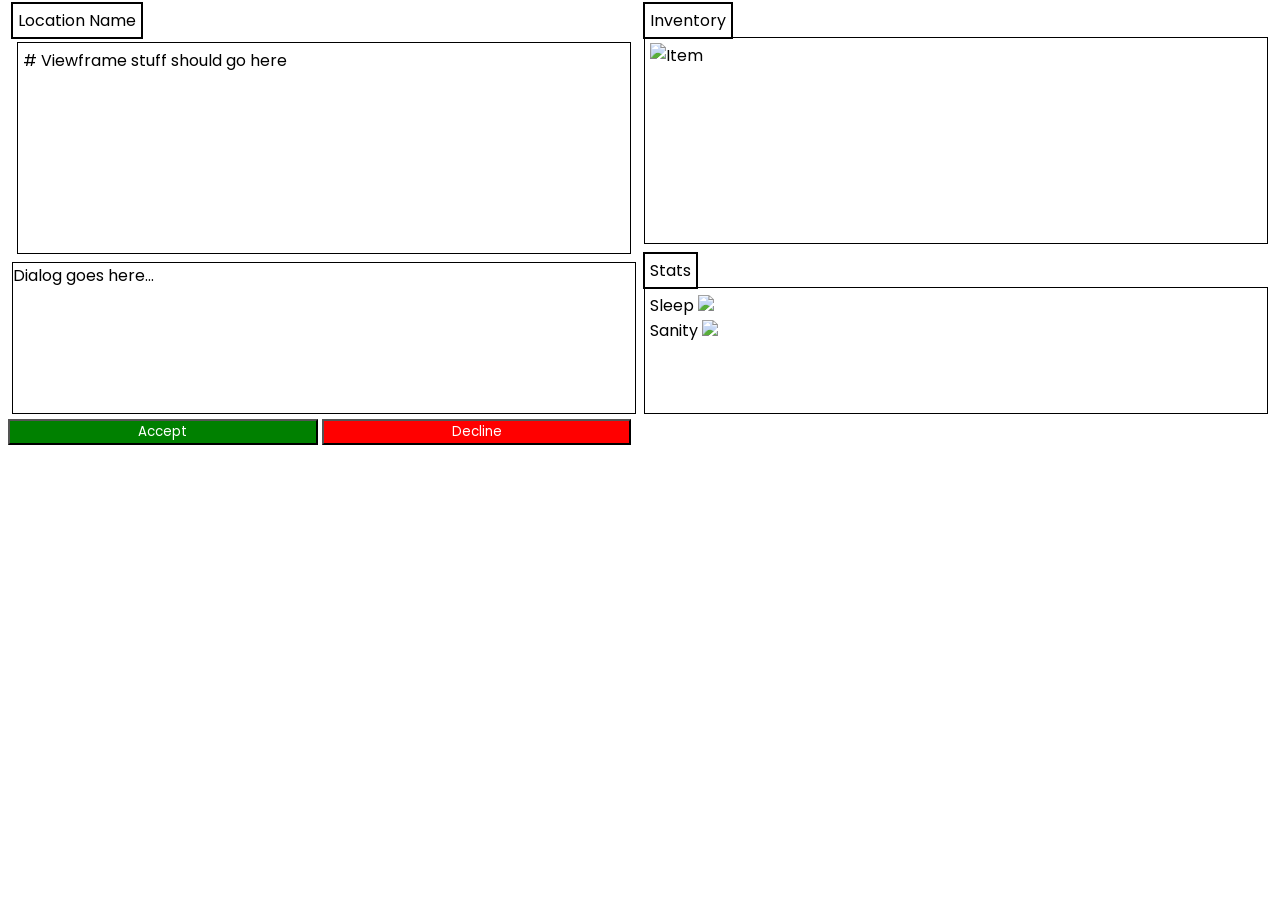
==== blackboxanalyzationlab.html @ 57b28c83 "create new pages" ====
<!DOCTYPE html>
<html lang="en">
<head>
    <meta charset="UTF-8">
    <meta name="viewport" content="width=device-width, initial-scale=1.0">
    <link rel="preconnect" href="https://fonts.googleapis.com">
    <link rel="preconnect" href="https://fonts.gstatic.com" crossorigin>
    <link href="https://fonts.googleapis.com/css2?family=Poppins:ital,wght@0,100;0,200;0,300;0,400;0,500;0,600;0,700;0,800;0,900;1,100;1,200;1,300;1,400;1,500;1,600;1,700;1,800;1,900&display=swap" rel="stylesheet">
    <link rel="stylesheet" href="style.css">
    <title>The Bermuda Disappearance</title>
</head>
<body>
    <div id="viewport">
        <div id="main">
            <label class="titles" id="location-name">Location Name</label>
            <div id="viewframe">
                # Viewframe stuff should go here
            </div>
        </div>
        <div id="inventory">
            <label class="titles">Inventory</label>
            <div id="flex-layout">
                <div class="items">
                    <image class="itemimages" src="placeholder"></image>
                    <label class="itemlabels">Item</label>
                </div>
            </div>
        </div>
        <div id="interaction">
            <div id="dialog-context-box">
                <label id="dialog-context-label">Dialog goes here...</label>
            </div>
            <button class="choicebuttons" id="accept">Accept</button>
            <button class="choicebuttons" id="decline">Decline</button>
        </div>
        <div id="stats">
            <label class="titles">Stats</label>
            <div id="stats-info">
                <div class="stat-info-box">
                    <label id="stat-label">Sleep</label>
                    <image id="stat-meter" src="placeholder"></image>
                </div>
                <div class="stat-info-box">
                    <label id="stat-label">Sanity</label>
                    <image id="stat-meter" src="placeholder"></image>
                </div>
            </div>
        </div>
    </div>
</body>
</html>
---- style.css ----
:root {
    --main-font: "Poppins", Arial, sans-serif;
}

body {
    font-family: var(--main-font);
}

#viewport {
    display: flex;
    flex-wrap: wrap;
}

.titles {
    outline: solid black 2px;
    margin: 5px;
    padding: 5px;
}

#main {
    width: 50%;
    height: 250px;
}

#viewframe {
    outline: solid black 1px;
    margin: 10px;
    padding: 5px;
    height: 200px;
}

#inventory {
    width: 50%;
    height: 250px;
}

#flex-layout {
    display: flex;
    flex-wrap: wrap;
    width: 100%;
    height: 215px;
}

.items {
    display: flex;
    outline: solid black 1px;
    margin: 5px;
    padding: 5px;
    width: 100%;
}

#interaction {
    width: 50%;
    height: 250px;
}

#dialog-context-box {
    outline: solid black 1px;
    margin: 5px;
    height: 150px;
}

#accept {
    font-family: var(--main-font);
    color: white;
    background-color: green;
    width: 49%;
}

#decline {
    font-family: var(--main-font);
    color: white;
    background-color: red;
    width: 49%;
}

#stats {
    width: 50%;
    height: 250px;
}

#stats-info {
    outline: solid black 1px;
    margin: 5px;
    padding: 5px;
    height: 115px;
}

#stat-info-box {
    width: 100%;
}
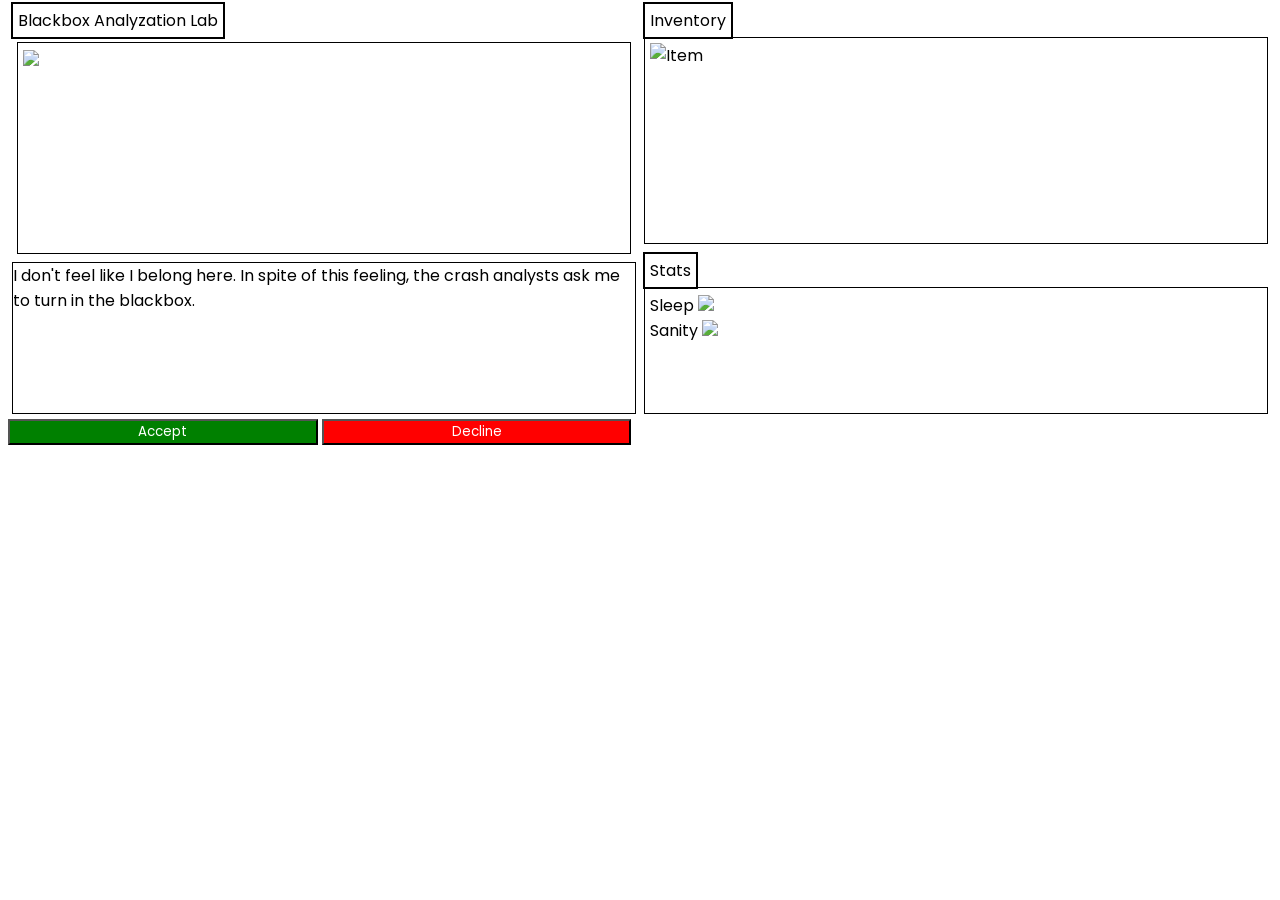
==== commit 65a98ead: "built all pages" ====
--- a/blackboxanalyzationlab.html
+++ b/blackboxanalyzationlab.html
@@ -12,9 +12,9 @@
 <body>
     <div id="viewport">
         <div id="main">
-            <label class="titles" id="location-name">Location Name</label>
+            <label class="titles" id="location-name">Blackbox Analyzation Lab</label>
             <div id="viewframe">
-                # Viewframe stuff should go here
+                <img id="viewframe-image" src="https://media.abc10.com/assets/CCT/images/b5004f53-6c3c-4bf3-ae7a-9e7374d9e2a9/20250131T122520/b5004f53-6c3c-4bf3-ae7a-9e7374d9e2a9_1920x1080.jpg"></img>
             </div>
         </div>
         <div id="inventory">
@@ -28,10 +28,10 @@
         </div>
         <div id="interaction">
             <div id="dialog-context-box">
-                <label id="dialog-context-label">Dialog goes here...</label>
+                <label id="dialog-context-label">I don't feel like I belong here. In spite of this feeling, the crash analysts ask me to turn in the blackbox.</label>
             </div>
-            <button class="choicebuttons" id="accept">Accept</button>
-            <button class="choicebuttons" id="decline">Decline</button>
+            <a href="hospital.html"><button class="choicebuttons" id="accept">Accept</button></a>
+            <a href="fail.html"><button class="choicebuttons" id="decline">Decline</button></a>
         </div>
         <div id="stats">
             <label class="titles">Stats</label>
--- a/style.css
+++ b/style.css
@@ -27,6 +27,13 @@
     margin: 10px;
     padding: 5px;
     height: 200px;
+}
+
+#viewframe-image {
+    width: auto;
+    max-width: 100%;
+    height: 100%;
+    max-height: 100%;
 }
 
 #inventory {
@@ -60,6 +67,12 @@
     height: 150px;
 }
 
+#dialog-context-label {
+    display: block;
+    height: 100%;
+    overflow-y: auto;
+}
+
 #accept {
     font-family: var(--main-font);
     color: white;
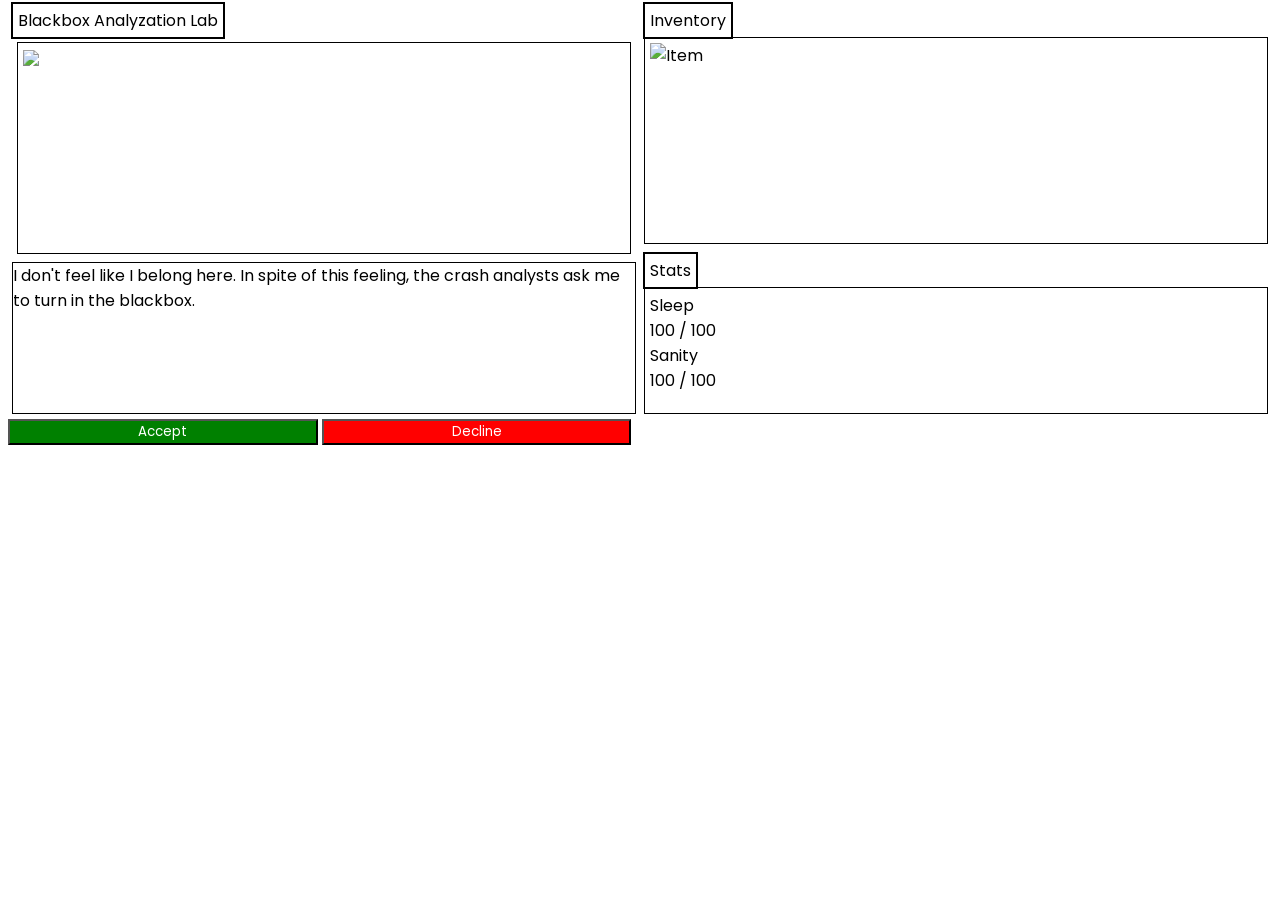
==== commit f907e2fb: "add rounded bounded box for stats meters" ====
--- a/blackboxanalyzationlab.html
+++ b/blackboxanalyzationlab.html
@@ -37,15 +37,20 @@
             <label class="titles">Stats</label>
             <div id="stats-info">
                 <div class="stat-info-box">
-                    <label id="stat-label">Sleep</label>
-                    <image id="stat-meter" src="placeholder"></image>
+                    <label class="stat-label">Sleep</label>
+                    <div class="stat-meter">
+                        <label id="sleep-value">100 / 100</label>
+                    </div>
                 </div>
                 <div class="stat-info-box">
-                    <label id="stat-label">Sanity</label>
-                    <image id="stat-meter" src="placeholder"></image>
+                    <label class="stat-label">Sanity</label>
+                    <div class="stat-meter">
+                        <label id="sanity-value">100 / 100</label>
+                    </div>
                 </div>
             </div>
         </div>
     </div>
+    <script src="./game.js"></script>
 </body>
 </html>
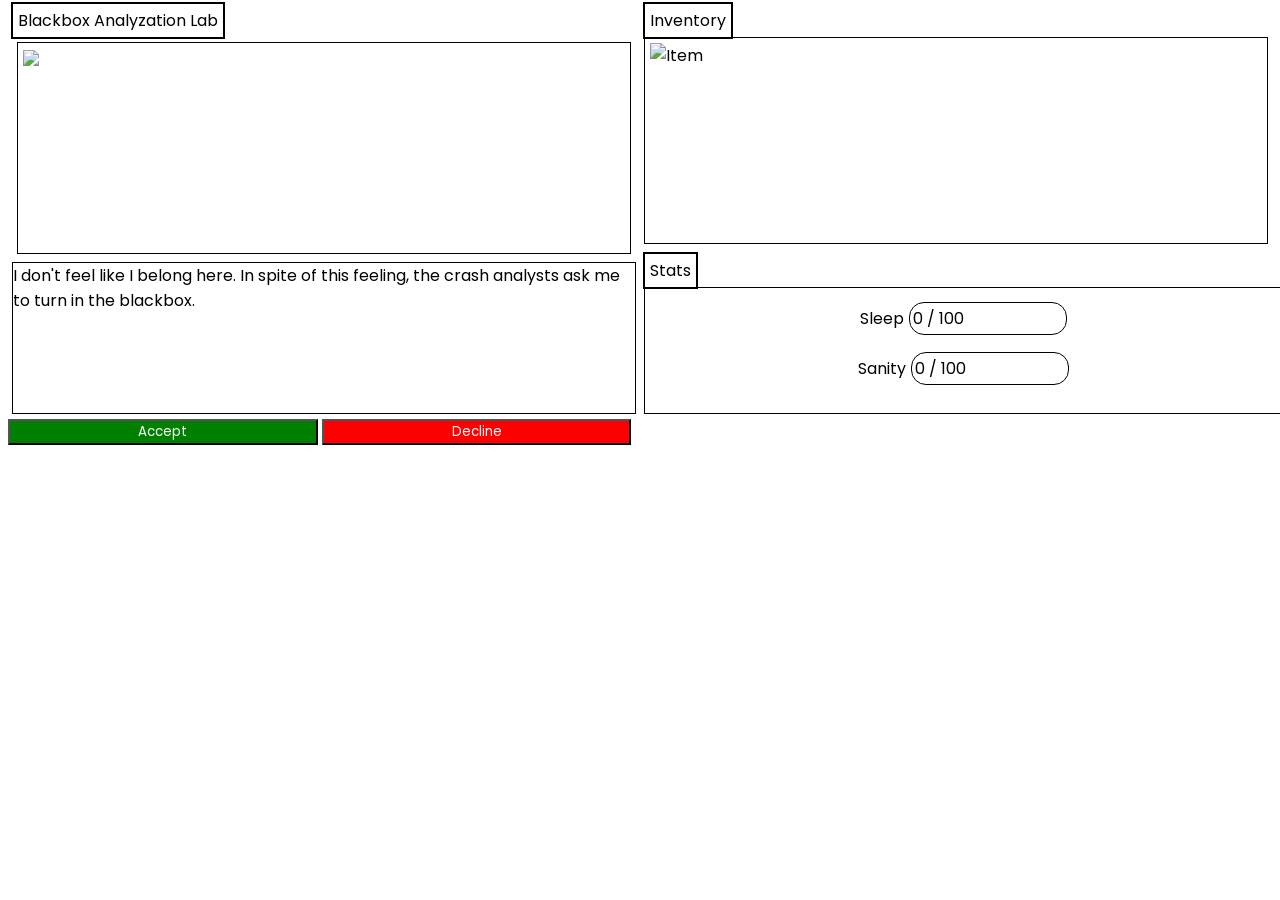
==== commit 3bf124aa: "push" ====
--- a/blackboxanalyzationlab.html
+++ b/blackboxanalyzationlab.html
@@ -20,7 +20,7 @@
         <div id="inventory">
             <label class="titles">Inventory</label>
             <div id="flex-layout">
-                <div class="items">
+                <div class="items" id="temp">
                     <image class="itemimages" src="placeholder"></image>
                     <label class="itemlabels">Item</label>
                 </div>
--- a/style.css
+++ b/style.css
@@ -3,6 +3,24 @@
 }
 
 body {
+    font-family: var(--main-font);
+}
+
+#main-title {
+    text-align: center;
+}
+
+#anchor-on-play-btn {
+    text-decoration: none;
+}
+
+#play-button {
+    display: block;
+    margin: auto;
+    font-size: 30px;
+    padding: 5px;
+    background-color: rgb(12, 226, 48);
+    color: white;
     font-family: var(--main-font);
 }
 
@@ -96,9 +114,23 @@
     outline: solid black 1px;
     margin: 5px;
     padding: 5px;
+    width: 100%;
     height: 115px;
 }
 
-#stat-info-box {
+.stat-info-box {
+    display: flex;
     width: 100%;
+    height: 50px;
+    justify-content: center;
+    align-items: center;
+}
+
+.stat-meter {
+    border: 1px solid black;
+    border-radius: 15px;;
+    width: 150px;
+    height: 25px;
+    margin: 5px;
+    padding: 3px;
 }
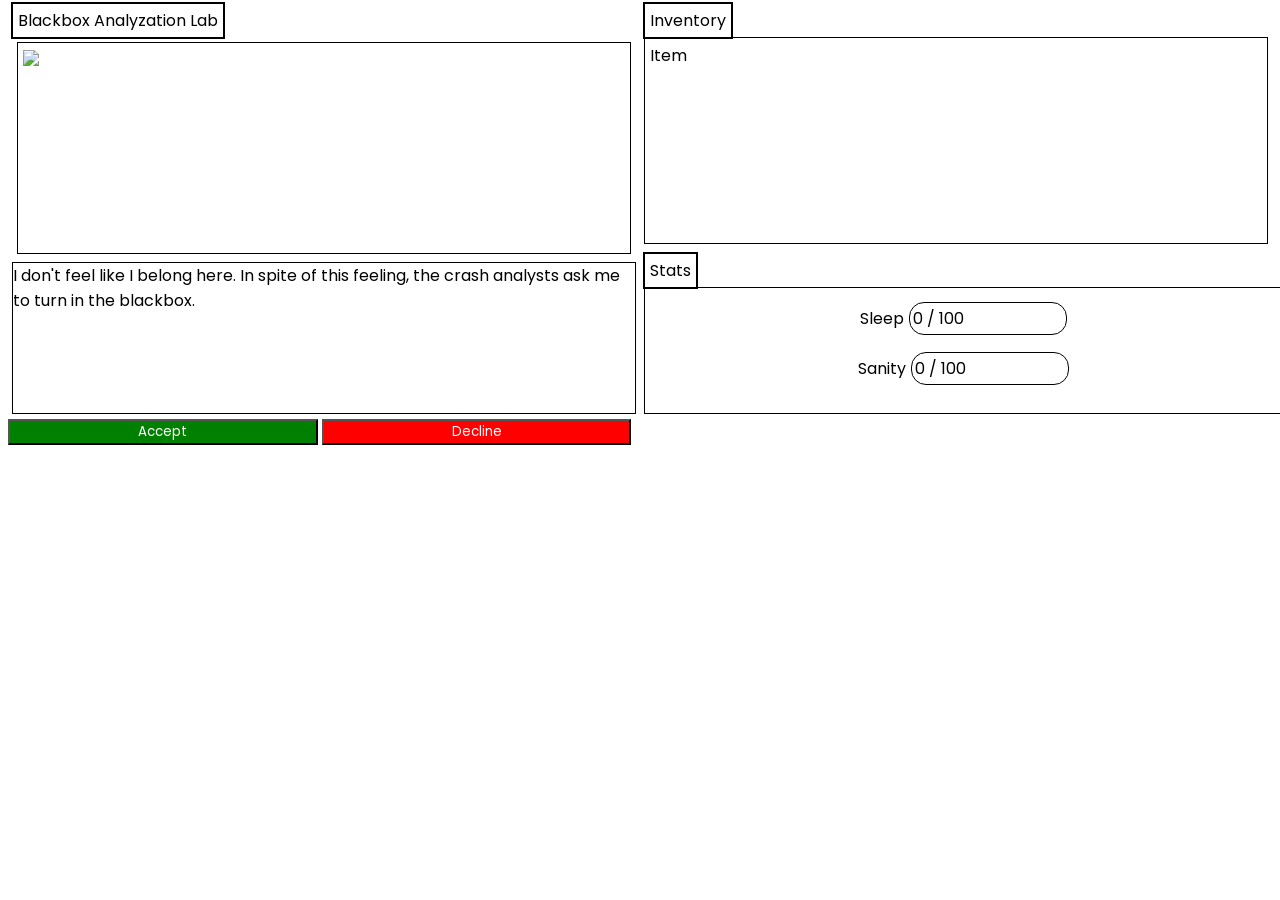
==== commit 85d26161: "push 1" ====
--- a/blackboxanalyzationlab.html
+++ b/blackboxanalyzationlab.html
@@ -21,8 +21,8 @@
             <label class="titles">Inventory</label>
             <div id="flex-layout">
                 <div class="items" id="temp">
-                    <image class="itemimages" src="placeholder"></image>
                     <label class="itemlabels">Item</label>
+                    <image class="itemimages" src=""></image>
                 </div>
             </div>
         </div>
